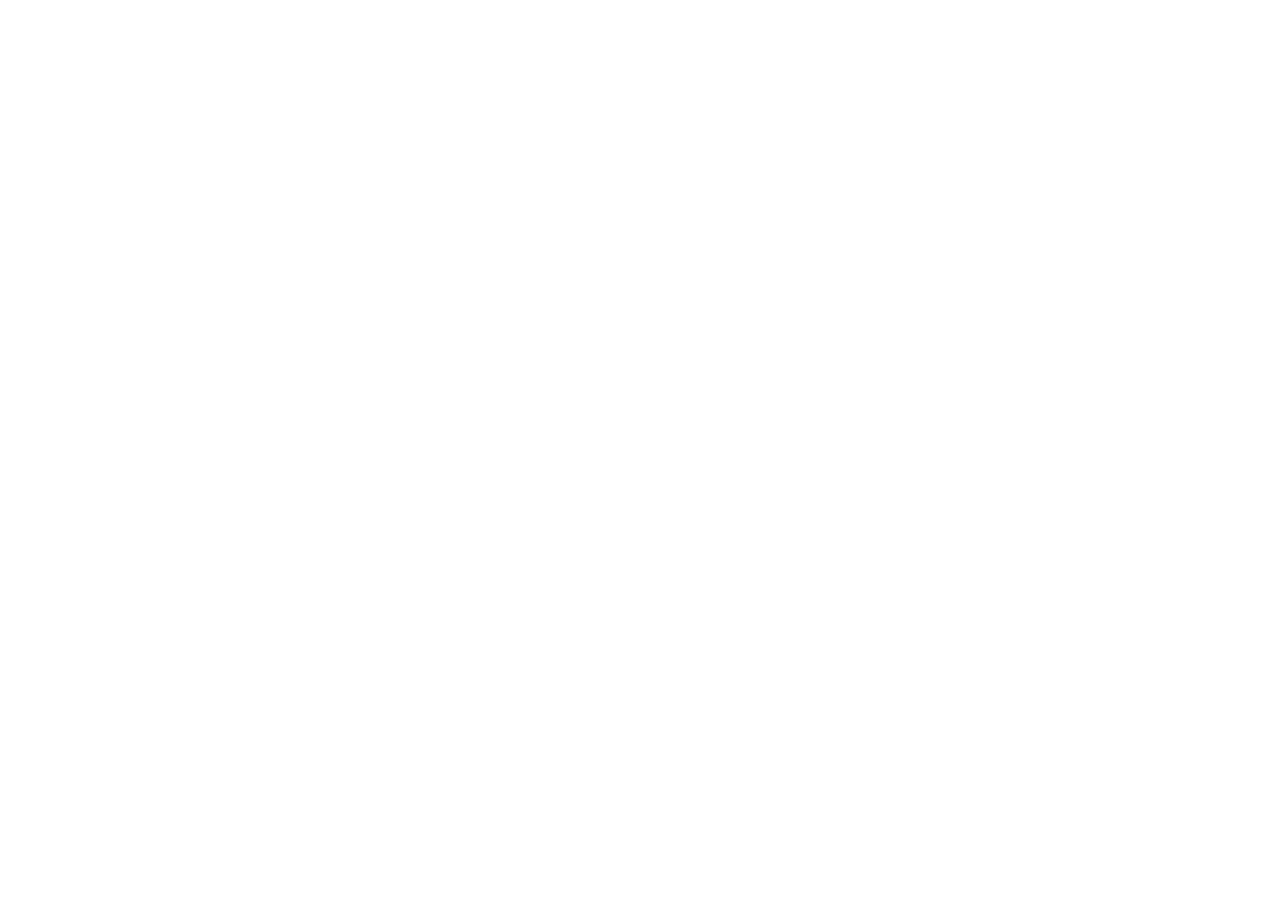
==== web/index.html @ 48762408 "first commit" ====
<!DOCTYPE html>
<html>
<head>
  <!--
    If you are serving your web app in a path other than the root, change the
    href value below to reflect the base path you are serving from.

    The path provided below has to start and end with a slash "/" in order for
    it to work correctly.

    For more details:
    * https://developer.mozilla.org/en-US/docs/Web/HTML/Element/base

    This is a placeholder for base href that will be replaced by the value of
    the `--base-href` argument provided to `flutter build`.
  -->
  <base href="$FLUTTER_BASE_HREF">

  <meta charset="UTF-8">
  <meta content="IE=Edge" http-equiv="X-UA-Compatible">
  <meta name="description" content="A new Flutter project.">

  <!-- iOS meta tags & icons -->
  <meta name="apple-mobile-web-app-capable" content="yes">
  <meta name="apple-mobile-web-app-status-bar-style" content="black">
  <meta name="apple-mobile-web-app-title" content="flutter_demo">
  <link rel="apple-touch-icon" href="icons/Icon-192.png">

  <!-- Favicon -->
  <link rel="icon" type="image/png" href="favicon.png"/>

  <title>flutter_demo</title>
  <link rel="manifest" href="manifest.json">

  <script>
    // The value below is injected by flutter build, do not touch.
    const serviceWorkerVersion = null;
  </script>
  <!-- This script adds the flutter initialization JS code -->
  <script src="flutter.js" defer></script>
</head>
<body>
  <script>
    window.addEventListener('load', function(ev) {
      // Download main.dart.js
      _flutter.loader.loadEntrypoint({
        serviceWorker: {
          serviceWorkerVersion: serviceWorkerVersion,
        },
        onEntrypointLoaded: function(engineInitializer) {
          engineInitializer.initializeEngine().then(function(appRunner) {
            appRunner.runApp();
          });
        }
      });
    });
  </script>
</body>
</html>
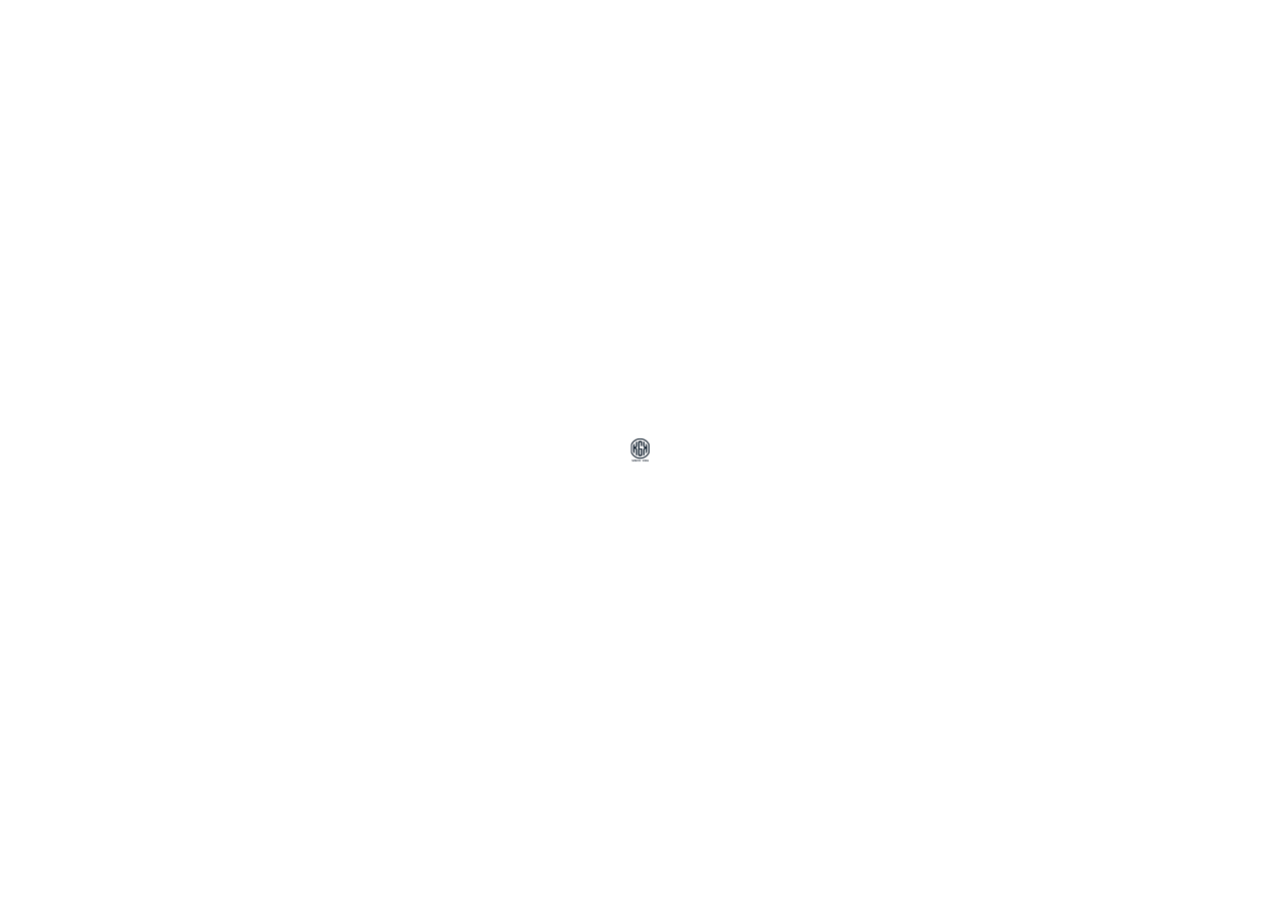
==== commit 9b6c0181: "splash orientation done" ====
--- a/web/index.html
+++ b/web/index.html
@@ -1,6 +1,4 @@
-<!DOCTYPE html>
-<html>
-<head>
+<!DOCTYPE html><html><head>
   <!--
     If you are serving your web app in a path other than the root, change the
     href value below to reflect the base path you are serving from.
@@ -27,7 +25,7 @@
   <link rel="apple-touch-icon" href="icons/Icon-192.png">
 
   <!-- Favicon -->
-  <link rel="icon" type="image/png" href="favicon.png"/>
+  <link rel="icon" type="image/png" href="favicon.png">
 
   <title>flutter_demo</title>
   <link rel="manifest" href="manifest.json">
@@ -37,9 +35,95 @@
     const serviceWorkerVersion = null;
   </script>
   <!-- This script adds the flutter initialization JS code -->
-  <script src="flutter.js" defer></script>
+  <script src="flutter.js" defer=""></script>
+  
+  
+  <meta content="width=device-width, initial-scale=1.0, maximum-scale=1.0, user-scalable=no" name="viewport">
+  
+  
+  
+  
+  <style id="splash-screen-style">
+    html {
+      height: 100%
+    }
+
+    body {
+      margin: 0;
+      min-height: 100%;
+      background-color: #FFFFFF;
+          background-size: 100% 100%;
+    }
+
+    .center {
+      margin: 0;
+      position: absolute;
+      top: 50%;
+      left: 50%;
+      -ms-transform: translate(-50%, -50%);
+      transform: translate(-50%, -50%);
+    }
+
+    .contain {
+      display:block;
+      width:100%; height:100%;
+      object-fit: contain;
+    }
+
+    .stretch {
+      display:block;
+      width:100%; height:100%;
+    }
+
+    .cover {
+      display:block;
+      width:100%; height:100%;
+      object-fit: cover;
+    }
+
+    .bottom {
+      position: absolute;
+      bottom: 0;
+      left: 50%;
+      -ms-transform: translate(-50%, 0);
+      transform: translate(-50%, 0);
+    }
+
+    .bottomLeft {
+      position: absolute;
+      bottom: 0;
+      left: 0;
+    }
+
+    .bottomRight {
+      position: absolute;
+      bottom: 0;
+      right: 0;
+    }
+
+    @media (prefers-color-scheme: dark) {
+      body {
+        background-color: #FFFFFF;
+          }
+    }
+  </style>
+  <script id="splash-screen-script">
+    function removeSplashFromWeb() {
+      document.getElementById("splash")?.remove();
+      document.getElementById("splash-branding")?.remove();
+      document.body.style.background = "transparent";
+    }
+  </script>
 </head>
 <body>
+  <picture id="splash">
+      <source srcset="splash/img/light-1x.png 1x, splash/img/light-2x.png 2x, splash/img/light-3x.png 3x, splash/img/light-4x.png 4x" media="(prefers-color-scheme: light)">
+      <source srcset="splash/img/dark-1x.png 1x, splash/img/dark-2x.png 2x, splash/img/dark-3x.png 3x, splash/img/dark-4x.png 4x" media="(prefers-color-scheme: dark)">
+      <img class="center" aria-hidden="true" src="splash/img/light-1x.png" alt="">
+  </picture>
+  
+  
+  
   <script>
     window.addEventListener('load', function(ev) {
       // Download main.dart.js
@@ -55,5 +139,6 @@
       });
     });
   </script>
-</body>
-</html>
+
+
+</body></html>